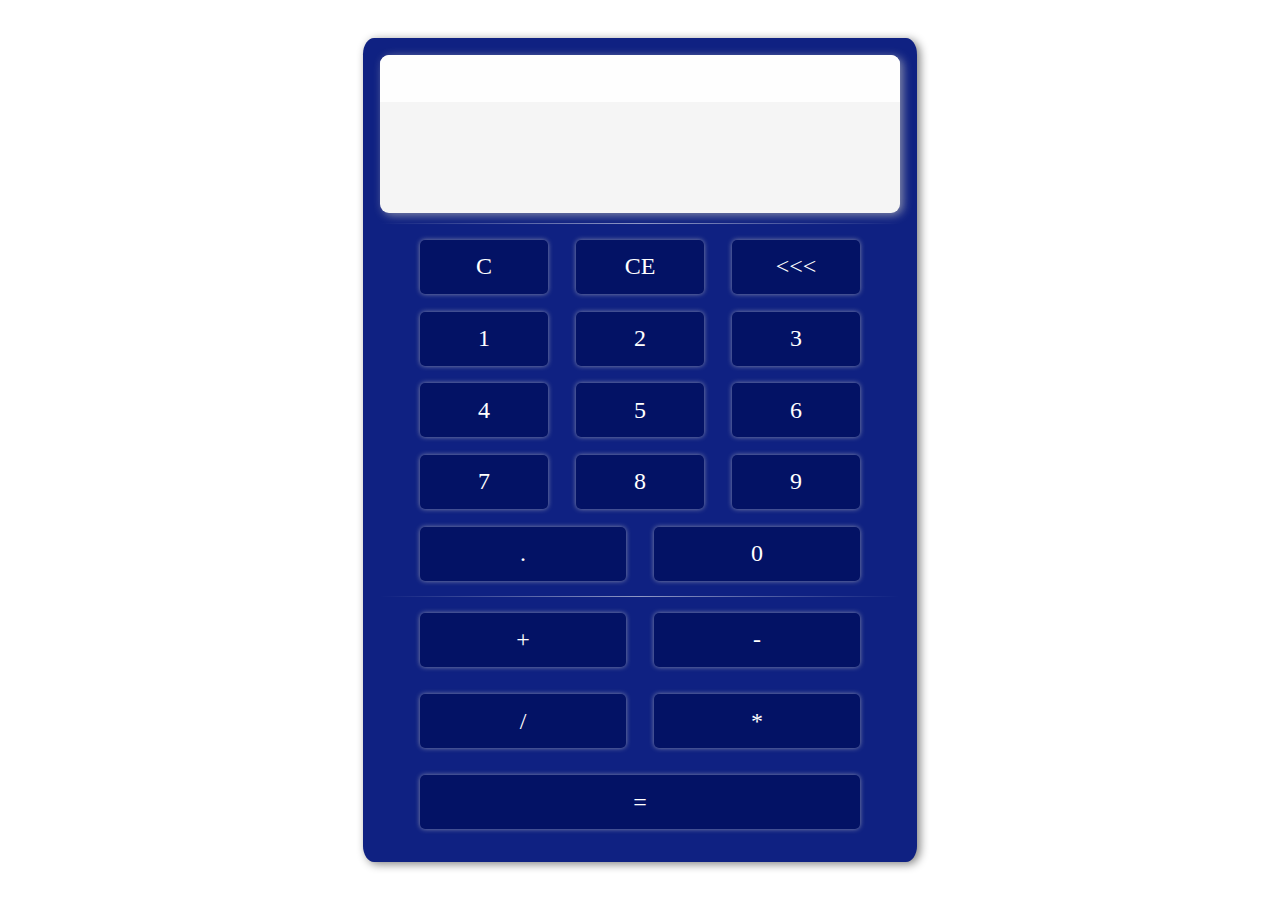
==== index.html @ 972efaf6 "Rename calculator.html to index.html" ====
<!DOCTYPE html>
<html lang="en">
<head>
    <meta charset="UTF-8">
    <meta http-equiv="X-UA-Compatible" content="IE=edge">
    <meta name="viewport" content="width=device-width, initial-scale=1.0">
    <title>calculator</title>
    <link rel="stylesheet" href="calculator.css">
</head>
<body>
    <div id="zone">
        <div id="calc">
            <div id="display">
                <div id="function"></div>
                <div id="current">
                    <div id="operand"></div>
                    <div id="operator"></div>
                </div>
            </div>
            <div id="zone_buttons">
                <div class="linear_line"></div>
                <div id="zone_numbers" class="button_divs">
                    <div class="button">C</div>
                    <div class="button">CE</div>
                    <div class="button"> <<< </div>
                    <div class="button">1</div>
                    <div class="button">2</div>
                    <div class="button">3</div>
                    <div class="button">4</div>
                    <div class="button">5</div>
                    <div class="button">6</div>
                    <div class="button">7</div>
                    <div class="button">8</div>
                    <div class="button">9</div>
                    <div class="button">.</div>
                    <div class="button">0</div>
                </div>
                <div class="linear_line"></div>
                <div id="zone_operators" class="button_divs">
                    <div class="button">+</div>
                    <div class="button">-</div>
                    <div class="button">/</div>
                    <div class="button">*</div>
                    <div class="button">=</div>
                </div>
                
            </div>
        </div>
    </div>
</body>
</html>
---- calculator.css ----
* {box-sizing: border-box;}
body {
    display: flex;
    margin: 0px;
    justify-content: center;
    align-items: center;
}
#zone {
    height: 100vh;
    width: 70vh;
    max-width: 100vw;
    padding: 3%;
}
#calc {
    height: 100%;
    width: 100%;
    background-color: #0f2182;
    border-radius: 2%;
    box-shadow: 3px 2px 10px 0px grey;
    padding: 3%;
}
#display {
    overflow: hidden;
    height: 20%;
    background-color: whitesmoke;
    border-radius: 9px;
    box-shadow: 3px 2px 10px 0px rgb(187 186 186 / 70%);
}
#function {
    height: 30%;
    background-color: white;
    opacity: 0.9;
}
#current {
    display: flex;
    height: 70%;
}
#operand {
    width: 85%;
    height: 100%;
}
#operator {
    height: 100%;
    flex-grow: 1;
}
#zone_buttons {
    padding-top: 2%;
    height: 80%;
    display: flex;
    flex-direction: column;
    align-items: center;
}
.button_divs {
    width: 100%;
    padding: 3% 5%;
    display: flex;
    flex-wrap: wrap;
    align-content: space-between;
    justify-content: space-evenly;
}
#zone_numbers {
    height: 60%;
}
#zone_operators {
    height: 40%;
}
.button {
    height: 6vh;
    flex-grow: 1;
    width: 25%;
    margin: 0px 3%;
    border-radius: 5px;
    display: flex;
    background-color: #031265;
    color: white;
    font-size: x-large;
    justify-content: center;
    align-items: center;
    box-shadow: 0px 0px 5px 0px rgb(187 186 186 / 70%);
    transition: 0.075s;
}
.button:hover {
    transform: scale(1.25);
}
#zone_operators .button {
    width: 40%;
}
.linear_line {
    height: 1px;
    width: 100%;
    background-image: linear-gradient(90deg, #ffffff00, #ffffff88, #ffffff00);
}
.button:active {
    background-color: #6874b3;
}
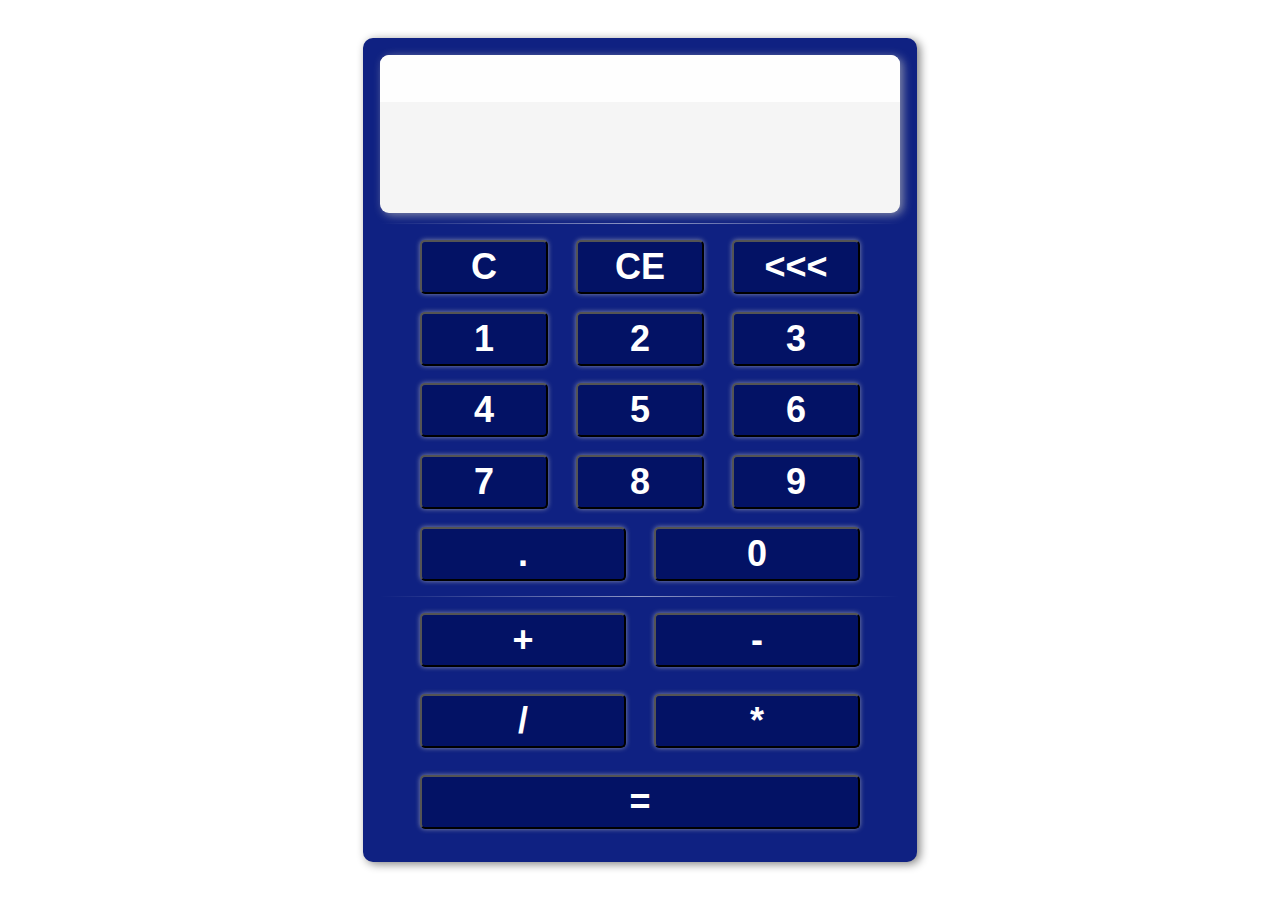
==== commit a1d2efbc: "Rename calculator.html to index.html" ====
--- a/index.html
+++ b/index.html
@@ -6,42 +6,43 @@
     <meta name="viewport" content="width=device-width, initial-scale=1.0">
     <title>calculator</title>
     <link rel="stylesheet" href="calculator.css">
+    <script defer src="calculator.js"></script>
 </head>
 <body>
     <div id="zone">
         <div id="calc">
             <div id="display">
-                <div id="function"></div>
+                <div id="function" class="displayed"></div>
                 <div id="current">
-                    <div id="operand"></div>
-                    <div id="operator"></div>
+                    <div id="operand" class="displayed"></div>
+                    <div id="operator" class="displayed"></div>
                 </div>
             </div>
             <div id="zone_buttons">
                 <div class="linear_line"></div>
                 <div id="zone_numbers" class="button_divs">
-                    <div class="button">C</div>
-                    <div class="button">CE</div>
-                    <div class="button"> <<< </div>
-                    <div class="button">1</div>
-                    <div class="button">2</div>
-                    <div class="button">3</div>
-                    <div class="button">4</div>
-                    <div class="button">5</div>
-                    <div class="button">6</div>
-                    <div class="button">7</div>
-                    <div class="button">8</div>
-                    <div class="button">9</div>
-                    <div class="button">.</div>
-                    <div class="button">0</div>
+                    <button class="button" onclick="cc()">C</button>
+                    <button class="button" onclick="ce()">CE</button>
+                    <button class="button" onclick="cLast()"> <<< </button>
+                    <button class="button" onclick="regularEntry(1)">1</button>
+                    <button class="button" onclick="regularEntry(2)">2</button>
+                    <button class="button" onclick="regularEntry(3)">3</button>
+                    <button class="button" onclick="regularEntry(4)">4</button>
+                    <button class="button" onclick="regularEntry(5)">5</button>
+                    <button class="button" onclick="regularEntry(6)">6</button>
+                    <button class="button" onclick="regularEntry(7)">7</button>
+                    <button class="button" onclick="regularEntry(8)">8</button>
+                    <button class="button" onclick="regularEntry(9)">9</button>
+                    <button class="button" onclick="regularEntry('.')">.</button>
+                    <button class="button" onclick="regularEntry(0)">0</button>
                 </div>
                 <div class="linear_line"></div>
                 <div id="zone_operators" class="button_divs">
-                    <div class="button">+</div>
-                    <div class="button">-</div>
-                    <div class="button">/</div>
-                    <div class="button">*</div>
-                    <div class="button">=</div>
+                    <button class="button" onclick="regularEntry('+')">+</button>
+                    <button class="button" onclick="regularEntry('-')">-</button>
+                    <button class="button" onclick="regularEntry('/')">/</button>
+                    <button class="button" onclick="regularEntry('*')">*</button>
+                    <button class="button" onclick="regularEntry('=')" >=</button>
                 </div>
                 
             </div>
--- a/calculator.css
+++ b/calculator.css
@@ -1,3 +1,8 @@
+/* @import url(E1234-p7pER.ttf);
+@font-face {
+    font-family: font1;
+    src: url(E1234-p7pER.ttf);
+} */
 * {box-sizing: border-box;}
 body {
     display: flex;
@@ -15,16 +20,23 @@
     height: 100%;
     width: 100%;
     background-color: #0f2182;
-    border-radius: 2%;
+    border-radius: 10px;
     box-shadow: 3px 2px 10px 0px grey;
     padding: 3%;
 }
 #display {
+    font-family: font1;
     overflow: hidden;
     height: 20%;
     background-color: whitesmoke;
     border-radius: 9px;
     box-shadow: 3px 2px 10px 0px rgb(187 186 186 / 70%);
+}
+.displayed {
+    display: flex;
+    justify-content: flex-end;
+    align-items: flex-end;
+    font-size: 4vh;
 }
 #function {
     height: 30%;
@@ -73,7 +85,8 @@
     display: flex;
     background-color: #031265;
     color: white;
-    font-size: x-large;
+    font-size: 4vh;
+    font-weight: bold;
     justify-content: center;
     align-items: center;
     box-shadow: 0px 0px 5px 0px rgb(187 186 186 / 70%);
@@ -92,4 +105,10 @@
 }
 .button:active {
     background-color: #6874b3;
-}+}
+@media screen and (min-height: 100vw) {
+    #zone {
+        height: 90vh;
+        width: 65vh;
+    }
+}
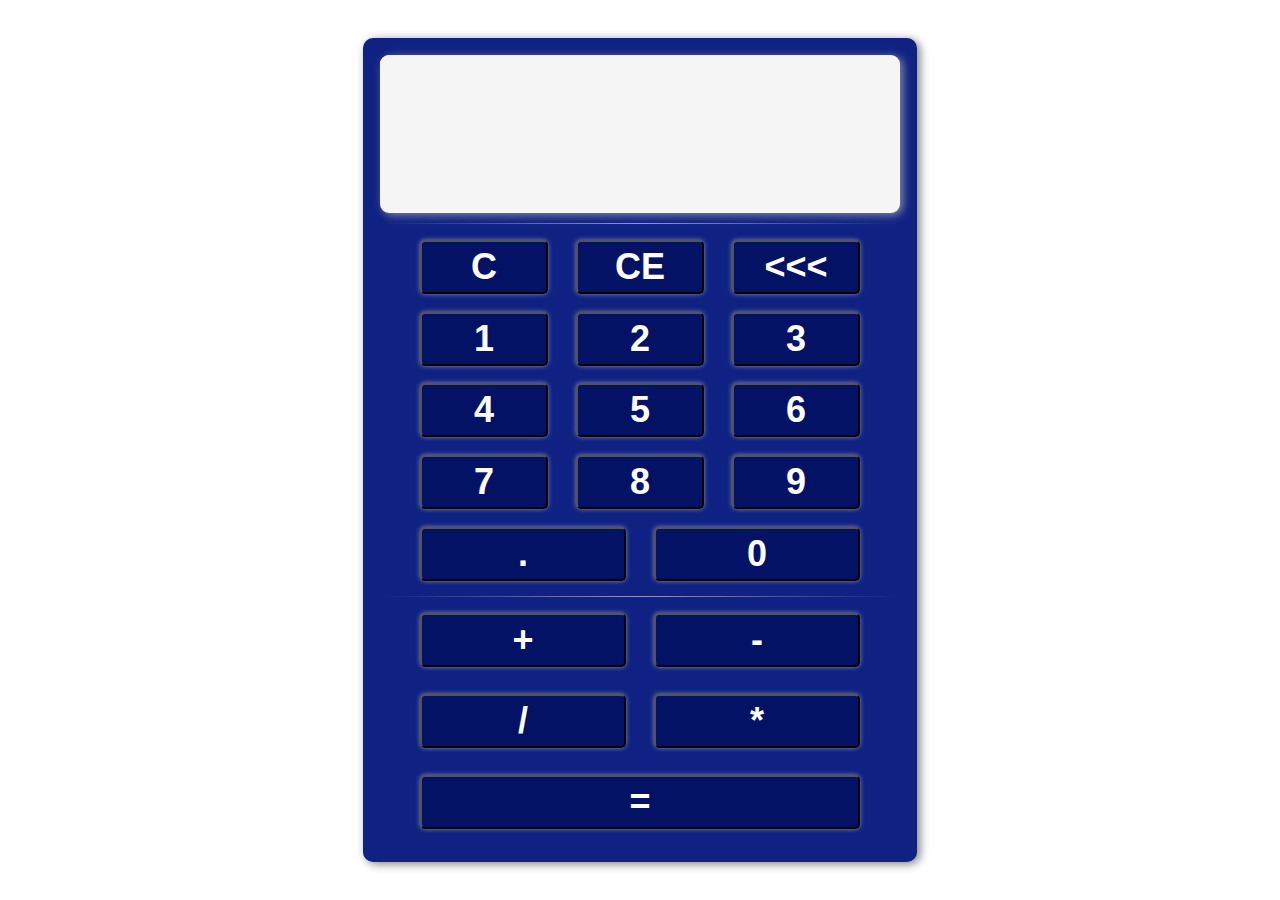
==== commit 530a1654: "Add files via upload" ====
--- a/index.html
+++ b/index.html
@@ -12,7 +12,7 @@
     <div id="zone">
         <div id="calc">
             <div id="display">
-                <div id="function" class="displayed"></div>
+                <input type="text" id="function" class="displayed"/>
                 <div id="current">
                     <div id="operand" class="displayed"></div>
                     <div id="operator" class="displayed"></div>
--- a/calculator.css
+++ b/calculator.css
@@ -39,9 +39,13 @@
     font-size: 4vh;
 }
 #function {
+    outline: none;
+    border-style: none;
+    text-align: end;
     height: 30%;
-    background-color: white;
+    background-color: whitesmoke;
     opacity: 0.9;
+    
 }
 #current {
     display: flex;
@@ -93,7 +97,7 @@
     transition: 0.075s;
 }
 .button:hover {
-    transform: scale(1.25);
+    transform: scale(1.1);
 }
 #zone_operators .button {
     width: 40%;
